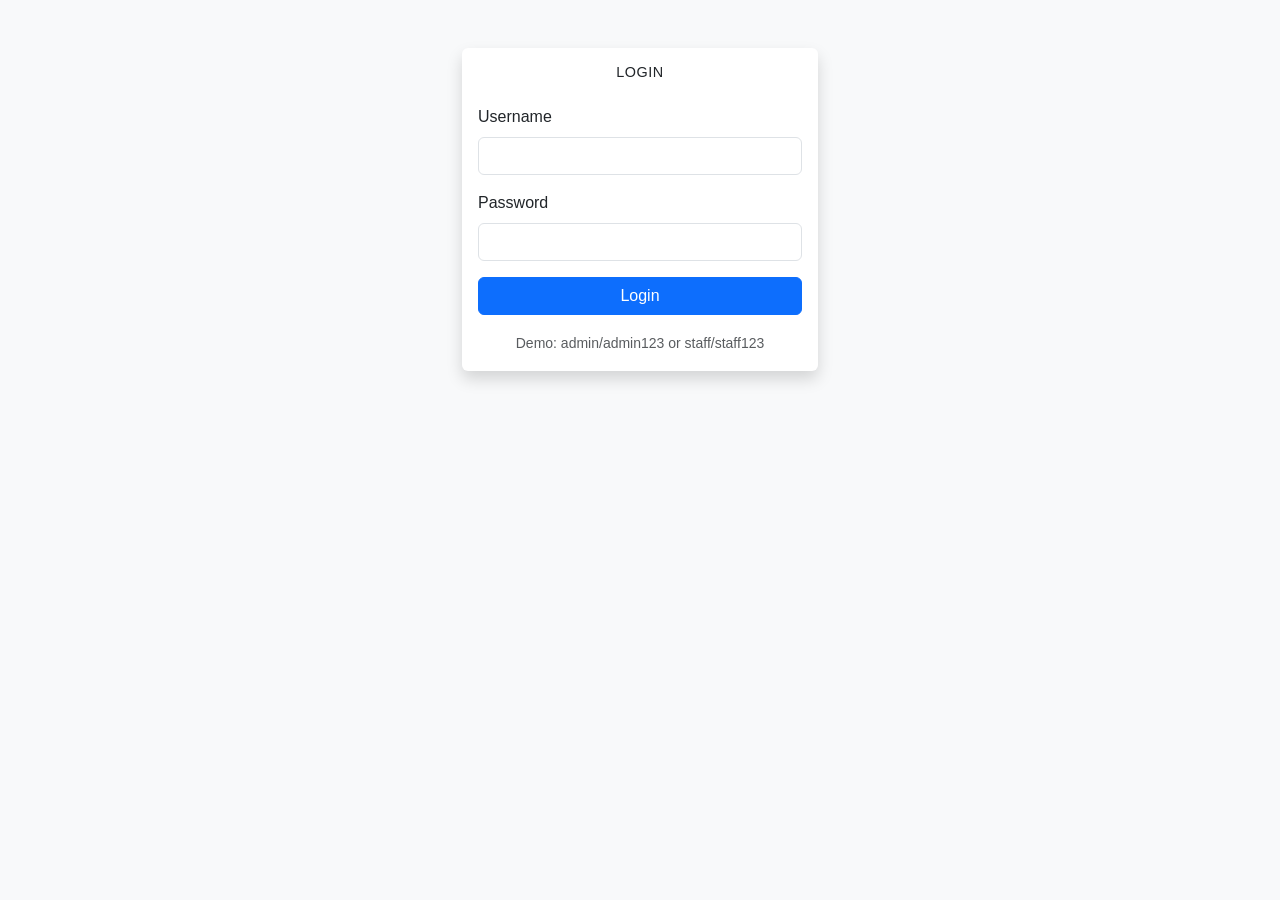
==== login.html @ 730df284 "feat(01): Phase 01 - Project setup and foundation - Created project directory structure (css/, js/, " ====
<!DOCTYPE html>
<html lang="en">
<head>
    <meta charset="UTF-8">
    <meta name="viewport" content="width=device-width, initial-scale=1.0">
    <title>Login - Record Management System</title>
    <link href="https://cdn.jsdelivr.net/npm/bootstrap@5.3.0/dist/css/bootstrap.min.css" rel="stylesheet">
    <link href="css/styles.css" rel="stylesheet">
</head>
<body class="bg-light">
    <div class="container">
        <div class="row justify-content-center mt-5">
            <div class="col-md-4">
                <div class="card shadow">
                    <div class="card-body">
                        <h3 class="card-title text-center mb-4">Login</h3>
                        <form id="loginForm">
                            <div class="mb-3">
                                <label for="username" class="form-label">Username</label>
                                <input type="text" class="form-control" id="username" required>
                            </div>
                            <div class="mb-3">
                                <label for="password" class="form-label">Password</label>
                                <input type="password" class="form-control" id="password" required>
                            </div>
                            <div id="errorMessage" class="alert alert-danger d-none" role="alert"></div>
                            <button type="submit" class="btn btn-primary w-100">Login</button>
                        </form>
                        <div class="mt-3 text-center">
                            <small class="text-muted">
                                Demo: admin/admin123 or staff/staff123
                            </small>
                        </div>
                    </div>
                </div>
            </div>
        </div>
    </div>
    <script src="https://cdn.jsdelivr.net/npm/bootstrap@5.3.0/dist/js/bootstrap.bundle.min.js"></script>
    <script src="js/storage.js"></script>
    <script src="js/auth.js"></script>
    <script src="js/login.js"></script>
</body>
</html>
---- css/styles.css ----
/* Custom styles for Record Management System */

body {
    font-family: -apple-system, BlinkMacSystemFont, "Segoe UI", Roboto, "Helvetica Neue", Arial, sans-serif;
    background-color: #f8f9fa;
}

.navbar {
    box-shadow: 0 2px 4px rgba(0,0,0,0.1);
}

.card {
    box-shadow: 0 2px 4px rgba(0,0,0,0.1);
    border: none;
    margin-bottom: 1rem;
}

.card-title {
    font-size: 0.9rem;
    text-transform: uppercase;
    letter-spacing: 0.5px;
}

.table {
    background-color: white;
    box-shadow: 0 2px 4px rgba(0,0,0,0.1);
}

.btn-primary {
    background-color: #0d6efd;
    border-color: #0d6efd;
}

.btn-primary:hover {
    background-color: #0b5ed7;
    border-color: #0a58ca;
}

.alert {
    margin-top: 1rem;
}

.dropdown-item-text {
    font-size: 0.85rem;
    color: #6c757d;
}

/* Login page specific */
.login-container {
    min-height: 100vh;
    display: flex;
    align-items: center;
}

/* Dashboard cards */
.card.bg-primary,
.card.bg-warning,
.card.bg-success,
.card.bg-info {
    transition: transform 0.2s;
}

.card.bg-primary:hover,
.card.bg-warning:hover,
.card.bg-success:hover,
.card.bg-info:hover {
    transform: translateY(-2px);
}

/* Table improvements */
.table th {
    border-top: none;
    background-color: #f8f9fa;
    font-weight: 600;
}

/* Responsive adjustments */
@media (max-width: 768px) {
    .container-fluid {
        padding-left: 15px;
        padding-right: 15px;
    }
    
    h1 {
        font-size: 1.5rem;
    }
}
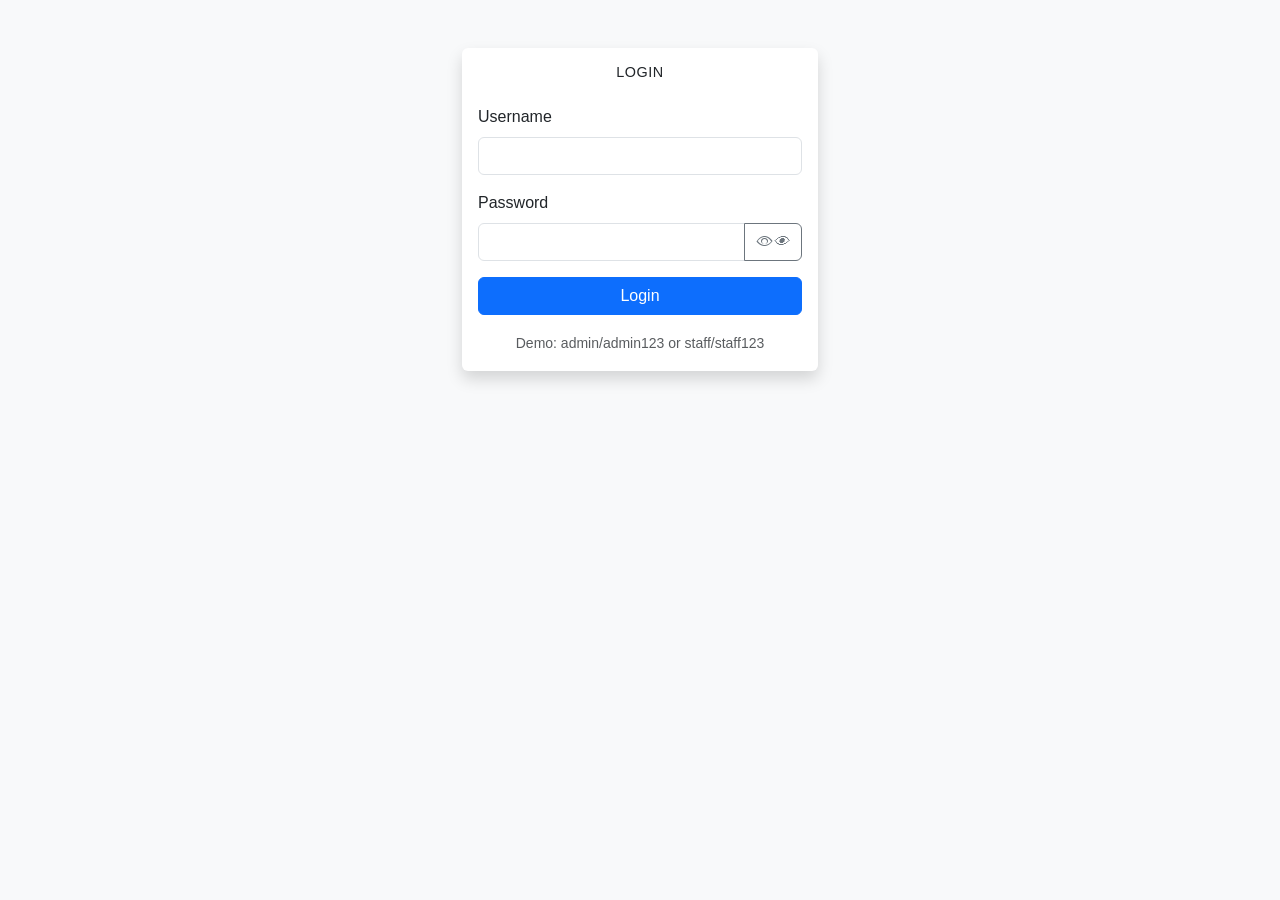
==== commit 10abd004: "feat(02): Phase 02 - Enhanced authentication and role system - Improved login page UI with password " ====
--- a/login.html
+++ b/login.html
@@ -19,10 +19,15 @@
                                 <label for="username" class="form-label">Username</label>
                                 <input type="text" class="form-control" id="username" required>
                             </div>
-                            <div class="mb-3">
-                                <label for="password" class="form-label">Password</label>
-                                <input type="password" class="form-control" id="password" required>
-                            </div>
+            <div class="mb-3">
+                <label for="password" class="form-label">Password</label>
+                <div class="input-group">
+                    <input type="password" class="form-control" id="password" required>
+                    <button class="btn btn-outline-secondary" type="button" id="togglePassword">
+                        <i class="bi bi-eye">👁</i>
+                    </button>
+                </div>
+            </div>
                             <div id="errorMessage" class="alert alert-danger d-none" role="alert"></div>
                             <button type="submit" class="btn btn-primary w-100">Login</button>
                         </form>
@@ -36,6 +41,7 @@
             </div>
         </div>
     </div>
+    <link rel="stylesheet" href="https://cdn.jsdelivr.net/npm/bootstrap-icons@1.10.0/font/bootstrap-icons.css">
     <script src="https://cdn.jsdelivr.net/npm/bootstrap@5.3.0/dist/js/bootstrap.bundle.min.js"></script>
     <script src="js/storage.js"></script>
     <script src="js/auth.js"></script>
